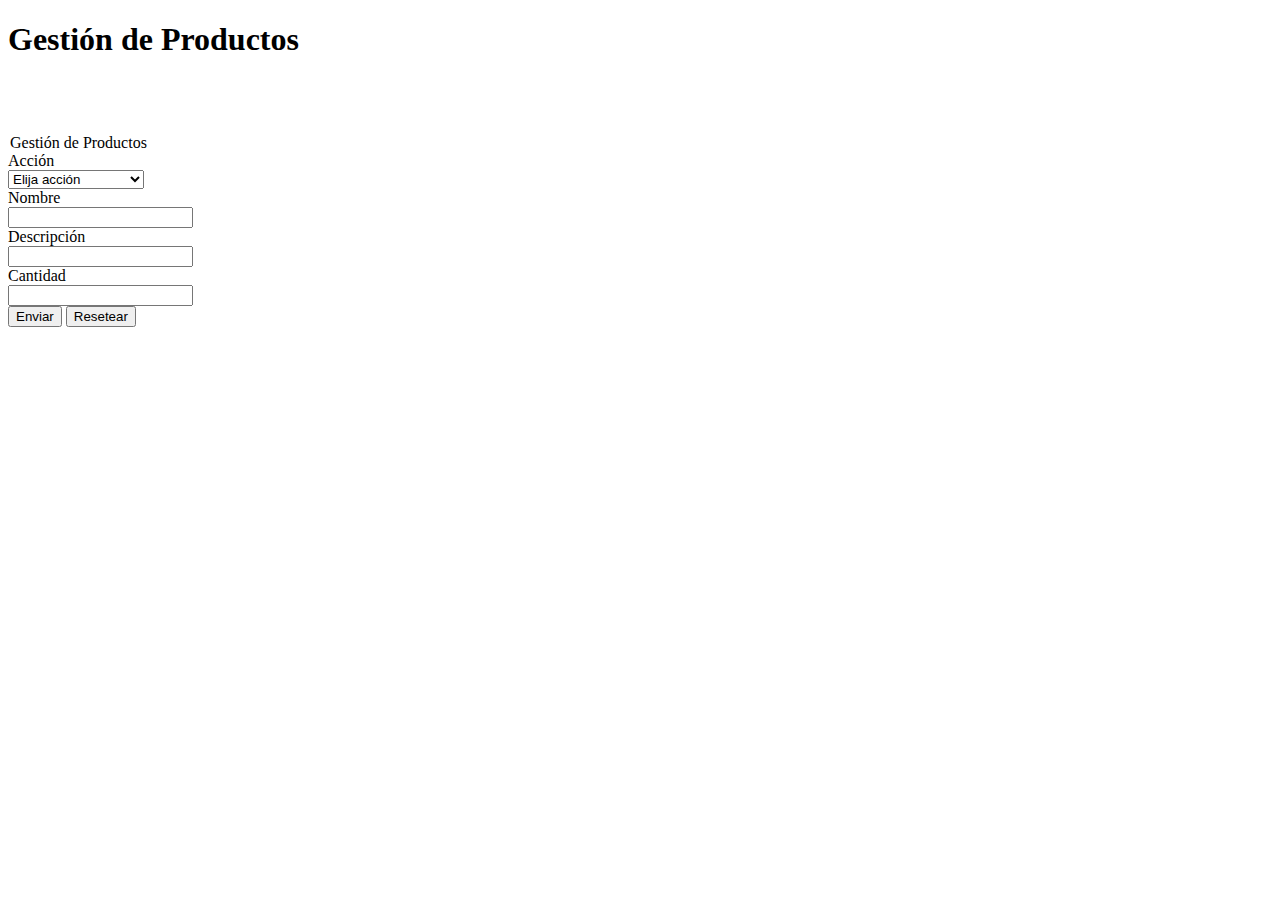
==== Gestión de productos/Front-end/index.html @ b350f5e1 "Software de Gestión de Productos" ====
<!DOCTYPE html>
<html lang="eS">
<head>
    <meta charset="UTF-8">
    <meta name="viewport" content="width=device-width, initial-scale=1, shrink-to-fit=no">
    <meta http-equiv="X-UA-Compatible" content="ie=edge">
    <title>Gestión de Productos</title>
    <link rel="stylesheet" href="https://stackpath.bootstrapcdn.com/bootstrap/4.1.0/css/bootstrap.min.css" integrity="sha384-9gVQ4dYFwwWSjIDZnLEWnxCjeSWFphJiwGPXr1jddIhOegiu1FwO5qRGvFXOdJZ4" crossorigin="anonymous">
</head>
<body>
    <div class="container">
        <div class="row">
            <div class="col-sm-12">
                <h1 class="text-center">Gestión de Productos</h1>
            </div>
        </div>
        <br>
        <br>
        <br>
        <div class="row">
            <div class="offset-sm-4">
                <form action="" method="post" id="dataForm">
                    <legend class="text-justify">Gestión de Productos</legend>
                    <div class="form-group row">
                        <label class="col-form-label col-sm-3" for="action">Acción</label>
                        <div class="col-sm-9">
                            <select class="custom-select" id="action">
                                <option selected>Elija acción</option>
                                <option value="insert">Insertar</option>
                                <option value="update">Actualizar</option>
                                <option value="delete">Borrar</option>
                                <option value="selectAll">Ver tabla completa</option>
                                <option value="getter">Ver dato</option>
                                <option value="lookup">Ver fila</option>
                                <option value="identify">Ver dato específico</option>
                            </select>
                        </div>
                    </div> 
                    <div class="form-group row">
                        <label for="name" class="col-form-label col-sm-3">Nombre</label>
                        <div class="col-sm-9">
                            <input type="text" name="name" id="name" class="form-control">
                        </div>
                    </div>
                    <div class="form-group row">
                        <label for="description" class="col-form-label col-sm-3">Descripción</label>
                        <div class="col-sm-9">
                            <input type="text" name="description" id="description" class="form-control">
                        </div>
                    </div>
                    <div class="form-group row">
                        <label for="stock" class="col-form-label col-sm-3">Cantidad</label>
                        <div class="col-sm-9">
                            <input type="number" name="stock" id="stock" class="form-control">
                        </div>
                    </div>
                    <div class="form-group row">
                        <button type="submit" class="btn btn-primary">Enviar</button>
                        <button type="reset" class="btn btn-danger offset-sm-6">Resetear</button>
                    </div>    
                </form>
            </div>
        </div>
        <div class="row">
        
            

        </div>
    </div>




     <!-- Optional JavaScript -->
    <!-- jQuery first, then Popper.js, then Bootstrap JS -->
    <script src="https://code.jquery.com/jquery-3.3.1.slim.min.js" integrity="sha384-q8i/X+965DzO0rT7abK41JStQIAqVgRVzpbzo5smXKp4YfRvH+8abtTE1Pi6jizo" crossorigin="anonymous"></script>
    <script src="https://cdnjs.cloudflare.com/ajax/libs/popper.js/1.14.0/umd/popper.min.js" integrity="sha384-cs/chFZiN24E4KMATLdqdvsezGxaGsi4hLGOzlXwp5UZB1LY//20VyM2taTB4QvJ" crossorigin="anonymous"></script>
    <script src="https://stackpath.bootstrapcdn.com/bootstrap/4.1.0/js/bootstrap.min.js" integrity="sha384-uefMccjFJAIv6A+rW+L4AHf99KvxDjWSu1z9VI8SKNVmz4sk7buKt/6v9KI65qnm" crossorigin="anonymous"></script>
</body>
</html>
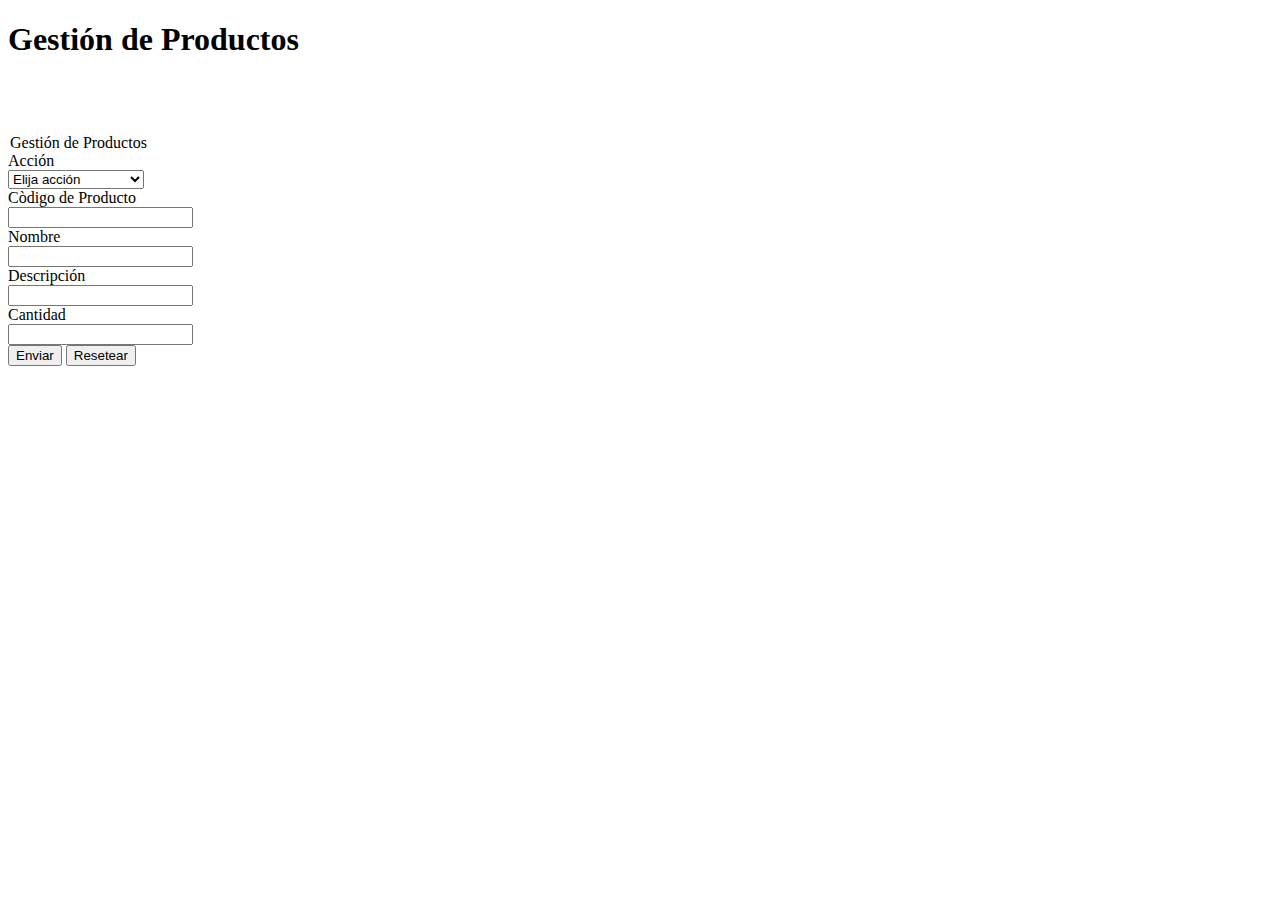
==== commit f6510f1f: "DB" ====
--- a/Gestión de productos/Front-end/index.html
+++ b/Gestión de productos/Front-end/index.html
@@ -37,6 +37,12 @@
                         </div>
                     </div> 
                     <div class="form-group row">
+                        <label for="stock" class="col-form-label col-sm-3">Còdigo de Producto</label>
+                        <div class="col-sm-9">
+                            <input type="number"min="0" name="code" id="code" class="form-control">
+                        </div>
+                    </div>
+                    <div class="form-group row">
                         <label for="name" class="col-form-label col-sm-3">Nombre</label>
                         <div class="col-sm-9">
                             <input type="text" name="name" id="name" class="form-control">
@@ -51,7 +57,7 @@
                     <div class="form-group row">
                         <label for="stock" class="col-form-label col-sm-3">Cantidad</label>
                         <div class="col-sm-9">
-                            <input type="number" name="stock" id="stock" class="form-control">
+                            <input type="number" min="0" name="stock" id="stock" class="form-control">
                         </div>
                     </div>
                     <div class="form-group row">
